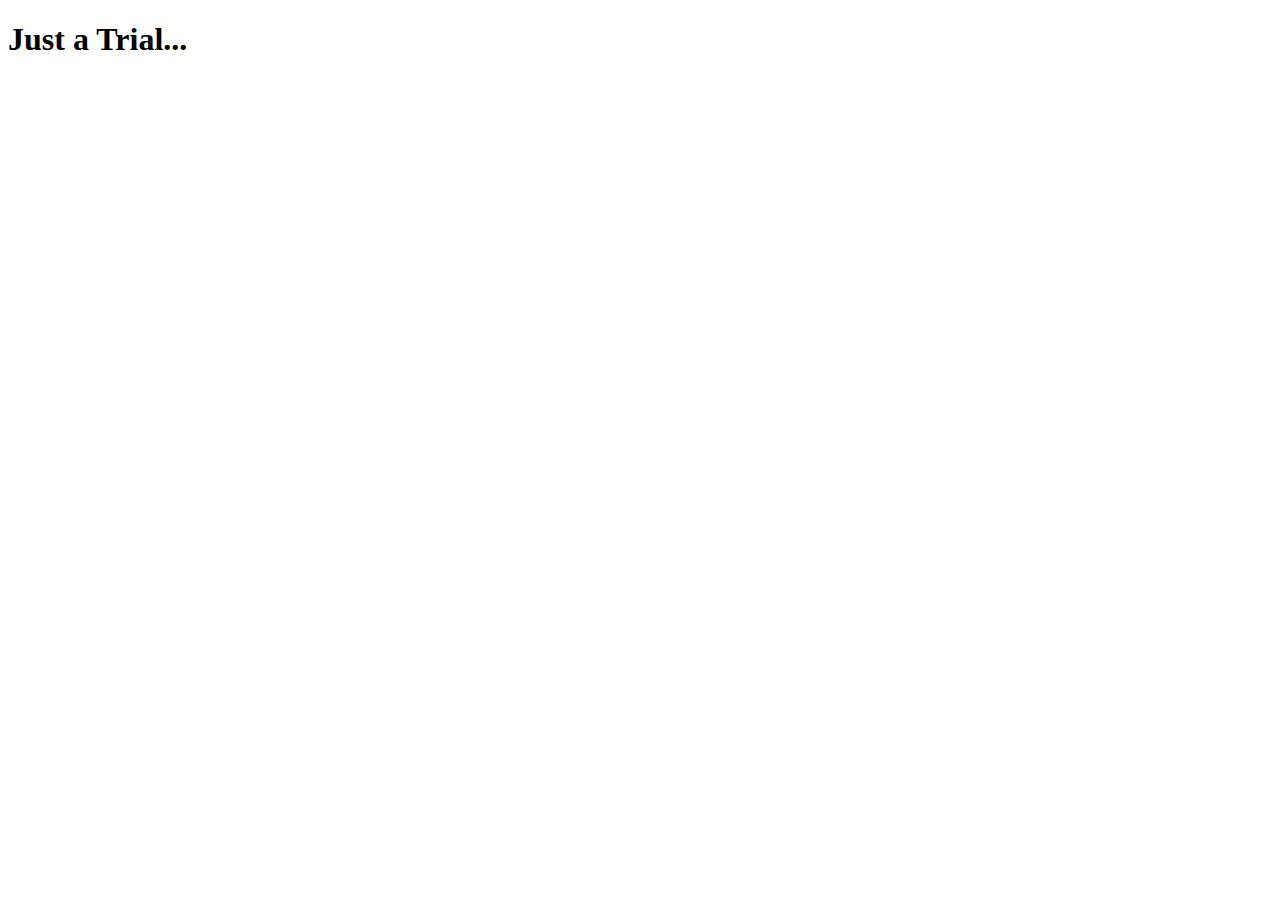
==== Pagetry1/index.html @ 6fba363d "Pagetry1 1.0.0" ====
<!DOCTYPE html>
<html lang="de">
<head>
    <meta charset="UTF-8">
    <meta name="viewport" content="width=device-width, initial-scale=1.0">
    <meta http-equiv="X-UA-Compatible" content="ie=edge">
    <link rel="stylesheet" type="text/css" href="style.css"/>
    <title>Main</title>
</head>
<body>
    <h1>Just a Trial...</h1>
</body>
</html>
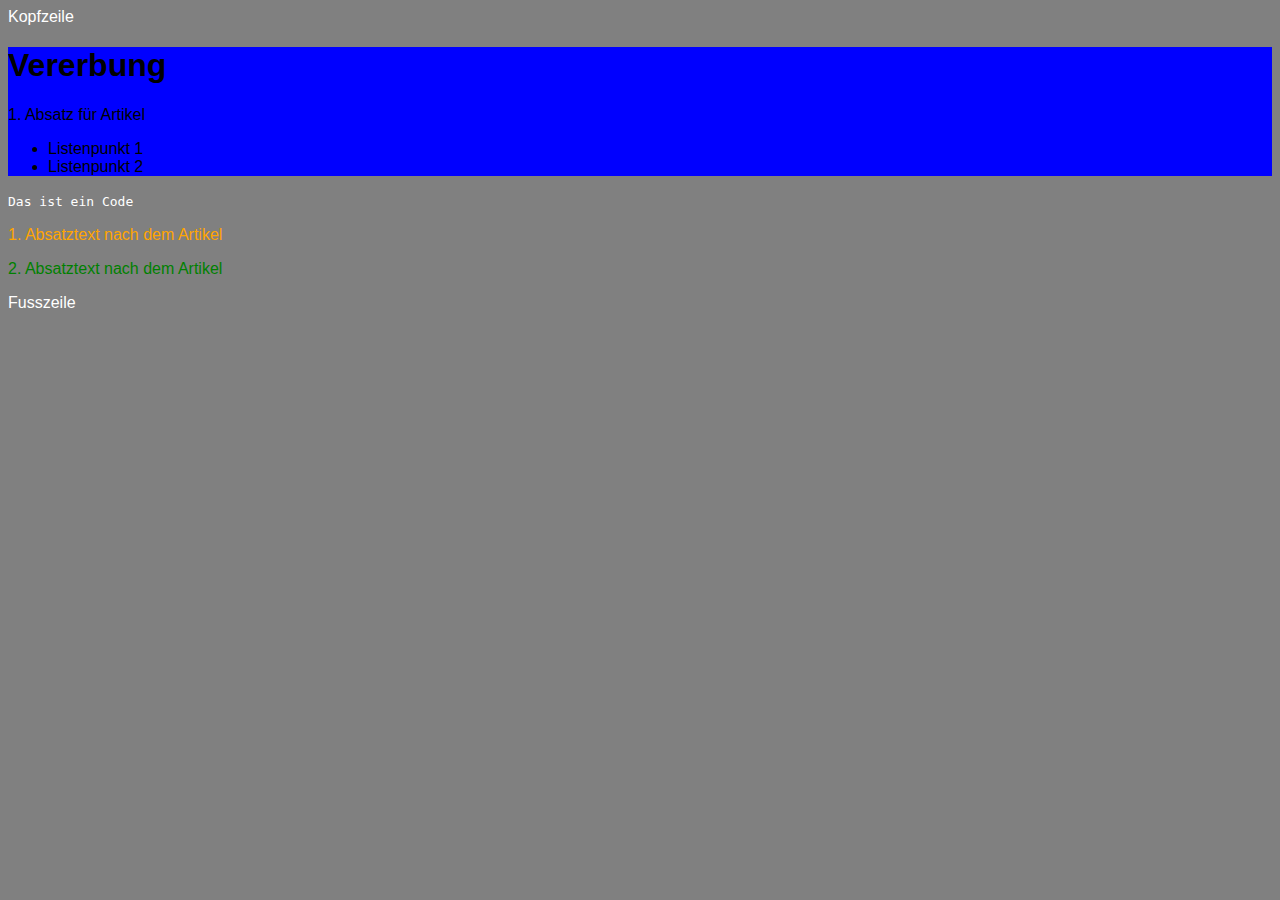
==== commit b8f7d7b6: "Pagetry1 1.0.1" ====
--- a/Pagetry1/index.html
+++ b/Pagetry1/index.html
@@ -8,6 +8,18 @@
     <title>Main</title>
 </head>
 <body>
-    <h1>Just a Trial...</h1>
+    <header>Kopfzeile</header>
+    <article>
+        <h1>Vererbung</h1>
+        <p>1. Absatz für Artikel</p>
+        <ul>
+            <li>Listenpunkt 1</li>
+            <li>Listenpunkt 2</li>
+        </ul>
+    </article>
+    <code>Das ist ein Code</code>
+    <p class="test">1. Absatztext nach dem Artikel</p>
+    <p id="feuer">2. Absatztext nach dem Artikel</p>
+    <footer>Fusszeile</footer>
 </body>
 </html>--- a/Pagetry1/style.css
+++ b/Pagetry1/style.css
@@ -0,0 +1,18 @@
+body {
+    background: gray;
+    font-family: Arial, Verdana;
+    color: white;
+}
+
+article {
+    background: blue;
+    color: black;
+}
+
+.test {
+    color: orange;
+}
+
+#feuer {
+    color: green;
+}